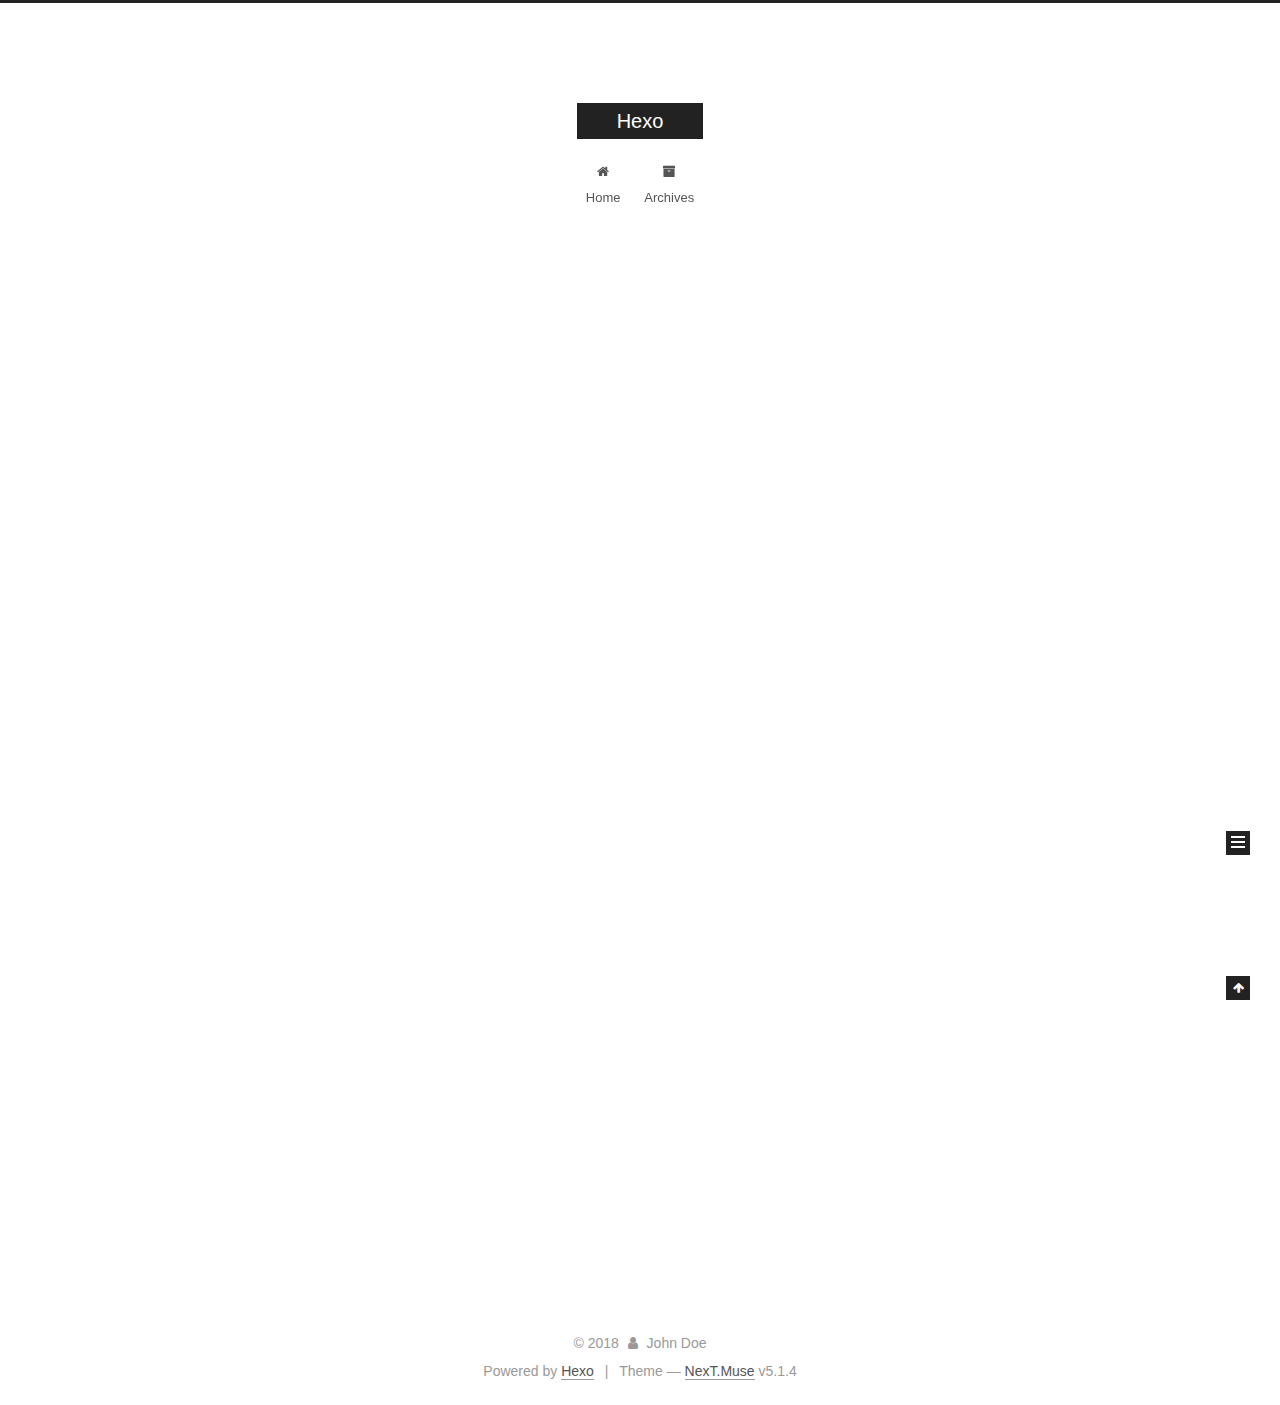
==== index.html @ 9a97477f "Site updated: 2018-11-14 17:33:31" ====
<!DOCTYPE html>



  


<html class="theme-next muse use-motion" lang="">
<head><meta name="generator" content="Hexo 3.8.0">
  <meta charset="UTF-8">
<meta http-equiv="X-UA-Compatible" content="IE=edge">
<meta name="viewport" content="width=device-width, initial-scale=1, maximum-scale=1">
<meta name="theme-color" content="#222">









<meta http-equiv="Cache-Control" content="no-transform">
<meta http-equiv="Cache-Control" content="no-siteapp">
















  
  
  <link href="/lib/fancybox/source/jquery.fancybox.css?v=2.1.5" rel="stylesheet" type="text/css">







<link href="/lib/font-awesome/css/font-awesome.min.css?v=4.6.2" rel="stylesheet" type="text/css">

<link href="/css/main.css?v=5.1.4" rel="stylesheet" type="text/css">


  <link rel="apple-touch-icon" sizes="180x180" href="/images/apple-touch-icon-next.png?v=5.1.4">


  <link rel="icon" type="image/png" sizes="32x32" href="/images/favicon-32x32-next.png?v=5.1.4">


  <link rel="icon" type="image/png" sizes="16x16" href="/images/favicon-16x16-next.png?v=5.1.4">


  <link rel="mask-icon" href="/images/logo.svg?v=5.1.4" color="#222">





  <meta name="keywords" content="Hexo, NexT">










<meta property="og:type" content="website">
<meta property="og:title" content="Hexo">
<meta property="og:url" content="http://yoursite.com/index.html">
<meta property="og:site_name" content="Hexo">
<meta property="og:locale" content="default">
<meta name="twitter:card" content="summary">
<meta name="twitter:title" content="Hexo">



<script type="text/javascript" id="hexo.configurations">
  var NexT = window.NexT || {};
  var CONFIG = {
    root: '/',
    scheme: 'Muse',
    version: '5.1.4',
    sidebar: {"position":"left","display":"post","offset":12,"b2t":false,"scrollpercent":false,"onmobile":false},
    fancybox: true,
    tabs: true,
    motion: {"enable":true,"async":false,"transition":{"post_block":"fadeIn","post_header":"slideDownIn","post_body":"slideDownIn","coll_header":"slideLeftIn","sidebar":"slideUpIn"}},
    duoshuo: {
      userId: '0',
      author: 'Author'
    },
    algolia: {
      applicationID: '',
      apiKey: '',
      indexName: '',
      hits: {"per_page":10},
      labels: {"input_placeholder":"Search for Posts","hits_empty":"We didn't find any results for the search: ${query}","hits_stats":"${hits} results found in ${time} ms"}
    }
  };
</script>



  <link rel="canonical" href="http://yoursite.com/">





  <title>Hexo</title>
  








</head>

<body itemscope="" itemtype="http://schema.org/WebPage" lang="default">

  
  
    
  

  <div class="container sidebar-position-left 
  page-home">
    <div class="headband"></div>

    <header id="header" class="header" itemscope="" itemtype="http://schema.org/WPHeader">
      <div class="header-inner"><div class="site-brand-wrapper">
  <div class="site-meta ">
    

    <div class="custom-logo-site-title">
      <a href="/" class="brand" rel="start">
        <span class="logo-line-before"><i></i></span>
        <span class="site-title">Hexo</span>
        <span class="logo-line-after"><i></i></span>
      </a>
    </div>
      
        <p class="site-subtitle"></p>
      
  </div>

  <div class="site-nav-toggle">
    <button>
      <span class="btn-bar"></span>
      <span class="btn-bar"></span>
      <span class="btn-bar"></span>
    </button>
  </div>
</div>

<nav class="site-nav">
  

  
    <ul id="menu" class="menu">
      
        
        <li class="menu-item menu-item-home">
          <a href="/" rel="section">
            
              <i class="menu-item-icon fa fa-fw fa-home"></i> <br>
            
            Home
          </a>
        </li>
      
        
        <li class="menu-item menu-item-archives">
          <a href="/archives/" rel="section">
            
              <i class="menu-item-icon fa fa-fw fa-archive"></i> <br>
            
            Archives
          </a>
        </li>
      

      
    </ul>
  

  
</nav>



 </div>
    </header>

    <main id="main" class="main">
      <div class="main-inner">
        <div class="content-wrap">
          <div id="content" class="content">
            
  <section id="posts" class="posts-expand">
    
      

  

  
  
  

  <article class="post post-type-normal" itemscope="" itemtype="http://schema.org/Article">
  
  
  
  <div class="post-block">
    <link itemprop="mainEntityOfPage" href="http://yoursite.com/2018/11/14/hello-world/">

    <span hidden itemprop="author" itemscope="" itemtype="http://schema.org/Person">
      <meta itemprop="name" content="John Doe">
      <meta itemprop="description" content="">
      <meta itemprop="image" content="/images/avatar.gif">
    </span>

    <span hidden itemprop="publisher" itemscope="" itemtype="http://schema.org/Organization">
      <meta itemprop="name" content="Hexo">
    </span>

    
      <header class="post-header">

        
        
          <h1 class="post-title" itemprop="name headline">
                
                <a class="post-title-link" href="/2018/11/14/hello-world/" itemprop="url">Hello World</a></h1>
        

        <div class="post-meta">
          <span class="post-time">
            
              <span class="post-meta-item-icon">
                <i class="fa fa-calendar-o"></i>
              </span>
              
                <span class="post-meta-item-text">Posted on</span>
              
              <time title="Post created" itemprop="dateCreated datePublished" datetime="2018-11-14T16:25:19+08:00">
                2018-11-14
              </time>
            

            

            
          </span>

          

          
            
          

          
          

          

          

          

        </div>
      </header>
    

    
    
    
    <div class="post-body" itemprop="articleBody">

      
      

      
        
          
            <p>Welcome to <a href="https://hexo.io/" target="_blank" rel="noopener">Hexo</a>! This is your very first post. Check <a href="https://hexo.io/docs/" target="_blank" rel="noopener">documentation</a> for more info. If you get any problems when using Hexo, you can find the answer in <a href="https://hexo.io/docs/troubleshooting.html" target="_blank" rel="noopener">troubleshooting</a> or you can ask me on <a href="https://github.com/hexojs/hexo/issues" target="_blank" rel="noopener">GitHub</a>.</p>
<h2 id="Quick-Start"><a href="#Quick-Start" class="headerlink" title="Quick Start"></a>Quick Start</h2><h3 id="Create-a-new-post"><a href="#Create-a-new-post" class="headerlink" title="Create a new post"></a>Create a new post</h3><figure class="highlight bash"><table><tr><td class="gutter"><pre><span class="line">1</span><br></pre></td><td class="code"><pre><span class="line">$ hexo new <span class="string">"My New Post"</span></span><br></pre></td></tr></table></figure>
<p>More info: <a href="https://hexo.io/docs/writing.html" target="_blank" rel="noopener">Writing</a></p>
<h3 id="Run-server"><a href="#Run-server" class="headerlink" title="Run server"></a>Run server</h3><figure class="highlight bash"><table><tr><td class="gutter"><pre><span class="line">1</span><br></pre></td><td class="code"><pre><span class="line">$ hexo server</span><br></pre></td></tr></table></figure>
<p>More info: <a href="https://hexo.io/docs/server.html" target="_blank" rel="noopener">Server</a></p>
<h3 id="Generate-static-files"><a href="#Generate-static-files" class="headerlink" title="Generate static files"></a>Generate static files</h3><figure class="highlight bash"><table><tr><td class="gutter"><pre><span class="line">1</span><br></pre></td><td class="code"><pre><span class="line">$ hexo generate</span><br></pre></td></tr></table></figure>
<p>More info: <a href="https://hexo.io/docs/generating.html" target="_blank" rel="noopener">Generating</a></p>
<h3 id="Deploy-to-remote-sites"><a href="#Deploy-to-remote-sites" class="headerlink" title="Deploy to remote sites"></a>Deploy to remote sites</h3><figure class="highlight bash"><table><tr><td class="gutter"><pre><span class="line">1</span><br></pre></td><td class="code"><pre><span class="line">$ hexo deploy</span><br></pre></td></tr></table></figure>
<p>More info: <a href="https://hexo.io/docs/deployment.html" target="_blank" rel="noopener">Deployment</a></p>

          
        
      
    </div>
    
    
    

    

    

    

    <footer class="post-footer">
      

      

      

      
      
        <div class="post-eof"></div>
      
    </footer>
  </div>
  
  
  
  </article>


    
  </section>

  


          </div>
          


          

        </div>
        
          
  
  <div class="sidebar-toggle">
    <div class="sidebar-toggle-line-wrap">
      <span class="sidebar-toggle-line sidebar-toggle-line-first"></span>
      <span class="sidebar-toggle-line sidebar-toggle-line-middle"></span>
      <span class="sidebar-toggle-line sidebar-toggle-line-last"></span>
    </div>
  </div>

  <aside id="sidebar" class="sidebar">
    
    <div class="sidebar-inner">

      

      

      <section class="site-overview-wrap sidebar-panel sidebar-panel-active">
        <div class="site-overview">
          <div class="site-author motion-element" itemprop="author" itemscope="" itemtype="http://schema.org/Person">
            
              <p class="site-author-name" itemprop="name">John Doe</p>
              <p class="site-description motion-element" itemprop="description"></p>
          </div>

          <nav class="site-state motion-element">

            
              <div class="site-state-item site-state-posts">
              
                <a href="/archives/">
              
                  <span class="site-state-item-count">1</span>
                  <span class="site-state-item-name">posts</span>
                </a>
              </div>
            

            

            

          </nav>

          

          

          
          

          
          

          

        </div>
      </section>

      

      

    </div>
  </aside>


        
      </div>
    </main>

    <footer id="footer" class="footer">
      <div class="footer-inner">
        <div class="copyright">&copy; <span itemprop="copyrightYear">2018</span>
  <span class="with-love">
    <i class="fa fa-user"></i>
  </span>
  <span class="author" itemprop="copyrightHolder">John Doe</span>

  
</div>


  <div class="powered-by">Powered by <a class="theme-link" target="_blank" href="https://hexo.io">Hexo</a></div>



  <span class="post-meta-divider">|</span>



  <div class="theme-info">Theme &mdash; <a class="theme-link" target="_blank" href="https://github.com/iissnan/hexo-theme-next">NexT.Muse</a> v5.1.4</div>




        







        
      </div>
    </footer>

    
      <div class="back-to-top">
        <i class="fa fa-arrow-up"></i>
        
      </div>
    

    

  </div>

  

<script type="text/javascript">
  if (Object.prototype.toString.call(window.Promise) !== '[object Function]') {
    window.Promise = null;
  }
</script>









  












  
  
    <script type="text/javascript" src="/lib/jquery/index.js?v=2.1.3"></script>
  

  
  
    <script type="text/javascript" src="/lib/fastclick/lib/fastclick.min.js?v=1.0.6"></script>
  

  
  
    <script type="text/javascript" src="/lib/jquery_lazyload/jquery.lazyload.js?v=1.9.7"></script>
  

  
  
    <script type="text/javascript" src="/lib/velocity/velocity.min.js?v=1.2.1"></script>
  

  
  
    <script type="text/javascript" src="/lib/velocity/velocity.ui.min.js?v=1.2.1"></script>
  

  
  
    <script type="text/javascript" src="/lib/fancybox/source/jquery.fancybox.pack.js?v=2.1.5"></script>
  


  


  <script type="text/javascript" src="/js/src/utils.js?v=5.1.4"></script>

  <script type="text/javascript" src="/js/src/motion.js?v=5.1.4"></script>



  
  

  

  


  <script type="text/javascript" src="/js/src/bootstrap.js?v=5.1.4"></script>



  


  




	





  





  












  





  

  

  

  
  

  

  

  

</body>
</html>
---- css/main.css ----
/* normalize.css v3.0.2 | MIT License | git.io/normalize */
html {
  font-family: sans-serif; /* 1 */
  -ms-text-size-adjust: 100%; /* 2 */
  -webkit-text-size-adjust: 100%; /* 2 */
}
body {
  margin: 0;
}
article,
aside,
details,
figcaption,
figure,
footer,
header,
hgroup,
main,
menu,
nav,
section,
summary {
  display: block;
}
audio,
canvas,
progress,
video {
  display: inline-block; /* 1 */
  vertical-align: baseline; /* 2 */
}
audio:not([controls]) {
  display: none;
  height: 0;
}
[hidden],
template {
  display: none;
}
a {
  background-color: transparent;
}
a:active,
a:hover {
  outline: 0;
}
abbr[title] {
  border-bottom: 1px dotted;
}
b,
strong {
  font-weight: bold;
}
dfn {
  font-style: italic;
}
h1 {
  font-size: 2em;
  margin: 0.67em 0;
}
mark {
  background: #ff0;
  color: #000;
}
small {
  font-size: 80%;
}
sub,
sup {
  font-size: 75%;
  line-height: 0;
  position: relative;
  vertical-align: baseline;
}
sup {
  top: -0.5em;
}
sub {
  bottom: -0.25em;
}
img {
  border: 0;
}
svg:not(:root) {
  overflow: hidden;
}
figure {
  margin: 1em 40px;
}
hr {
  -moz-box-sizing: content-box;
  box-sizing: content-box;
  height: 0;
}
pre {
  overflow: auto;
}
code,
kbd,
pre,
samp {
  font-family: monospace, monospace;
  font-size: 1em;
}
button,
input,
optgroup,
select,
textarea {
  color: inherit; /* 1 */
  font: inherit; /* 2 */
  margin: 0; /* 3 */
}
button {
  overflow: visible;
}
button,
select {
  text-transform: none;
}
button,
html input[type="button"],
input[type="reset"],
input[type="submit"] {
  -webkit-appearance: button; /* 2 */
  cursor: pointer; /* 3 */
}
button[disabled],
html input[disabled] {
  cursor: default;
}
button::-moz-focus-inner,
input::-moz-focus-inner {
  border: 0;
  padding: 0;
}
input {
  line-height: normal;
}
input[type="checkbox"],
input[type="radio"] {
  box-sizing: border-box; /* 1 */
  padding: 0; /* 2 */
}
input[type="number"]::-webkit-inner-spin-button,
input[type="number"]::-webkit-outer-spin-button {
  height: auto;
}
input[type="search"] {
  -webkit-appearance: textfield; /* 1 */
  -moz-box-sizing: content-box;
  -webkit-box-sizing: content-box; /* 2 */
  box-sizing: content-box;
}
input[type="search"]::-webkit-search-cancel-button,
input[type="search"]::-webkit-search-decoration {
  -webkit-appearance: none;
}
fieldset {
  border: 1px solid #c0c0c0;
  margin: 0 2px;
  padding: 0.35em 0.625em 0.75em;
}
legend {
  border: 0; /* 1 */
  padding: 0; /* 2 */
}
textarea {
  overflow: auto;
}
optgroup {
  font-weight: bold;
}
table {
  border-collapse: collapse;
  border-spacing: 0;
}
td,
th {
  padding: 0;
}
::selection {
  background: #262a30;
  color: #fff;
}
body {
  position: relative;
  font-family: 'Lato', "PingFang SC", "Microsoft YaHei", sans-serif;
  font-size: 14px;
  line-height: 2;
  color: #555;
  background: #fff;
}
@media (max-width: 767px) {
  body {
    padding-right: 0 !important;
  }
}
@media (min-width: 768px) and (max-width: 991px) {
  body {
    padding-right: 0 !important;
  }
}
@media (min-width: 1600px) {
  body {
    font-size: 16px;
  }
}
h1,
h2,
h3,
h4,
h5,
h6 {
  margin: 0;
  padding: 0;
  font-weight: bold;
  line-height: 1.5;
  font-family: 'Lato', "PingFang SC", "Microsoft YaHei", sans-serif;
}
h2,
h3,
h4,
h5,
h6 {
  margin: 20px 0 15px;
}
h1 {
  font-size: 22px;
}
@media (max-width: 767px) {
  h1 {
    font-size: 18px;
  }
}
h2 {
  font-size: 20px;
}
@media (max-width: 767px) {
  h2 {
    font-size: 16px;
  }
}
h3 {
  font-size: 18px;
}
@media (max-width: 767px) {
  h3 {
    font-size: 14px;
  }
}
h4 {
  font-size: 16px;
}
@media (max-width: 767px) {
  h4 {
    font-size: 12px;
  }
}
h5 {
  font-size: 14px;
}
@media (max-width: 767px) {
  h5 {
    font-size: 10px;
  }
}
h6 {
  font-size: 12px;
}
@media (max-width: 767px) {
  h6 {
    font-size: 8px;
  }
}
p {
  margin: 0 0 20px 0;
}
a {
  color: #555;
  text-decoration: none;
  outline: none;
  border-bottom: 1px solid #999;
  word-wrap: break-word;
}
a:hover {
  color: #222;
  border-bottom-color: #222;
}
blockquote {
  margin: 0;
  padding: 0;
}
img {
  display: block;
  margin: auto;
  max-width: 100%;
  height: auto;
}
hr {
  margin: 40px 0;
  height: 3px;
  border: none;
  background-color: #ddd;
  background-image: repeating-linear-gradient(-45deg, #fff, #fff 4px, transparent 4px, transparent 8px);
}
blockquote {
  padding: 0 15px;
  color: #666;
  border-left: 4px solid #ddd;
}
blockquote cite::before {
  content: "-";
  padding: 0 5px;
}
dt {
  font-weight: 700;
}
dd {
  margin: 0;
  padding: 0;
}
kbd {
  border: 1px solid #ccc;
  border-radius: 0.2em;
  box-shadow: 0.1em 0.1em 0.2em rgba(0,0,0,0.1);
  background-color: #f9f9f9;
  font-family: inherit;
  background-image: -webkit-linear-gradient(top, #eee, #fff, #eee);
  padding: 0.1em 0.3em;
  white-space: nowrap;
}
.text-left {
  text-align: left;
}
.text-center {
  text-align: center;
}
.text-right {
  text-align: right;
}
.text-justify {
  text-align: justify;
}
.text-nowrap {
  white-space: nowrap;
}
.text-lowercase {
  text-transform: lowercase;
}
.text-uppercase {
  text-transform: uppercase;
}
.text-capitalize {
  text-transform: capitalize;
}
.center-block {
  display: block;
  margin-left: auto;
  margin-right: auto;
}
.clearfix:before,
.clearfix:after {
  content: " ";
  display: table;
}
.clearfix:after {
  clear: both;
}
.pullquote {
  width: 45%;
}
.pullquote.left {
  float: left;
  margin-left: 5px;
  margin-right: 10px;
}
.pullquote.right {
  float: right;
  margin-left: 10px;
  margin-right: 5px;
}
.affix.affix.affix {
  position: fixed;
}
.translation {
  margin-top: -20px;
  font-size: 14px;
  color: #999;
}
.scrollbar-measure {
  width: 100px;
  height: 100px;
  overflow: scroll;
  position: absolute;
  top: -9999px;
}
.use-motion .motion-element {
  opacity: 0;
}
table {
  margin: 20px 0;
  width: 100%;
  border-collapse: collapse;
  border-spacing: 0;
  border: 1px solid #ddd;
  font-size: 14px;
  table-layout: fixed;
  word-wrap: break-all;
}
table>tbody>tr:nth-of-type(odd) {
  background-color: #f9f9f9;
}
table>tbody>tr:hover {
  background-color: #f5f5f5;
}
caption,
th,
td {
  padding: 8px;
  text-align: left;
  vertical-align: middle;
  font-weight: normal;
}
th,
td {
  border-bottom: 3px solid #ddd;
  border-right: 1px solid #eee;
}
th {
  padding-bottom: 10px;
  font-weight: 700;
}
td {
  border-bottom-width: 1px;
}
html,
body {
  height: 100%;
}
.container {
  position: relative;
  min-height: 100%;
}
.header-inner {
  margin: 0 auto;
  padding: 100px 0 70px;
  width: 700px;
}
@media (min-width: 1600px) {
  .container .header-inner {
    width: 900px;
  }
}
.main {
  padding-bottom: 150px;
}
.main-inner {
  margin: 0 auto;
  width: 700px;
}
@media (min-width: 1600px) {
  .container .main-inner {
    width: 900px;
  }
}
.footer {
  position: absolute;
  left: 0;
  bottom: 0;
  width: 100%;
  min-height: 50px;
}
.footer-inner {
  box-sizing: border-box;
  margin: 20px auto;
  width: 700px;
}
@media (min-width: 1600px) {
  .container .footer-inner {
    width: 900px;
  }
}
pre,
.highlight {
  overflow: auto;
  margin: 20px 0;
  padding: 0;
  font-size: 13px;
  color: #4d4d4c;
  background: #f7f7f7;
  line-height: 1.6;
}
pre,
code {
  font-family: consolas, Menlo, "PingFang SC", "Microsoft YaHei", monospace;
}
code {
  padding: 2px 4px;
  word-wrap: break-word;
  color: #555;
  background: #eee;
  border-radius: 3px;
  font-size: 13px;
}
pre {
  padding: 10px;
}
pre code {
  padding: 0;
  color: #4d4d4c;
  background: none;
  text-shadow: none;
}
.highlight {
  border-radius: 1px;
}
.highlight pre {
  border: none;
  margin: 0;
  padding: 10px 0;
}
.highlight table {
  margin: 0;
  width: auto;
  border: none;
}
.highlight td {
  border: none;
  padding: 0;
}
.highlight figcaption {
  font-size: 1em;
  color: #4d4d4c;
  line-height: 1em;
  margin-bottom: 1em;
}
.highlight figcaption:before,
.highlight figcaption:after {
  content: " ";
  display: table;
}
.highlight figcaption:after {
  clear: both;
}
.highlight figcaption a {
  float: right;
  color: #4d4d4c;
}
.highlight figcaption a:hover {
  border-bottom-color: #4d4d4c;
}
.highlight .gutter pre {
  padding-left: 10px;
  padding-right: 10px;
  color: #869194;
  text-align: right;
  background-color: #eff2f3;
}
.highlight .code pre {
  width: 100%;
  padding-left: 10px;
  padding-right: 10px;
  background-color: #f7f7f7;
}
.highlight .line {
  height: 20px;
}
.gutter {
  -webkit-user-select: none;
  -moz-user-select: none;
  -ms-user-select: none;
  user-select: none;
}
.gist table {
  width: auto;
}
.gist table td {
  border: none;
}
pre .deletion {
  background: #fdd;
}
pre .addition {
  background: #dfd;
}
pre .meta {
  color: #8959a8;
}
pre .comment {
  color: #8e908c;
}
pre .variable,
pre .attribute,
pre .tag,
pre .regexp,
pre .ruby .constant,
pre .xml .tag .title,
pre .xml .pi,
pre .xml .doctype,
pre .html .doctype,
pre .css .id,
pre .css .class,
pre .css .pseudo {
  color: #c82829;
}
pre .number,
pre .preprocessor,
pre .built_in,
pre .literal,
pre .params,
pre .constant,
pre .command {
  color: #f5871f;
}
pre .ruby .class .title,
pre .css .rules .attribute,
pre .string,
pre .value,
pre .inheritance,
pre .header,
pre .ruby .symbol,
pre .xml .cdata,
pre .special,
pre .number,
pre .formula {
  color: #718c00;
}
pre .title,
pre .css .hexcolor {
  color: #3e999f;
}
pre .function,
pre .python .decorator,
pre .python .title,
pre .ruby .function .title,
pre .ruby .title .keyword,
pre .perl .sub,
pre .javascript .title,
pre .coffeescript .title {
  color: #4271ae;
}
pre .keyword,
pre .javascript .function {
  color: #8959a8;
}
.full-image.full-image.full-image.full-image {
  border: none;
  max-width: 100%;
  width: auto;
  margin: 20px auto 25px;
}
@media (min-width: 992px) {
  .full-image.full-image.full-image.full-image {
    max-width: none;
    width: 110%;
    margin: 25px -5%;
  }
}
.blockquote-center,
.page-home .post-type-quote blockquote,
.page-post-detail .post-type-quote blockquote {
  position: relative;
  margin: 40px 0;
  padding: 0;
  border-left: none;
  text-align: center;
}
.blockquote-center::before,
.page-home .post-type-quote blockquote::before,
.page-post-detail .post-type-quote blockquote::before,
.blockquote-center::after,
.page-home .post-type-quote blockquote::after,
.page-post-detail .post-type-quote blockquote::after {
  position: absolute;
  content: ' ';
  display: block;
  width: 100%;
  height: 24px;
  opacity: 0.2;
  background-repeat: no-repeat;
  background-position: 0 -6px;
  background-size: 22px 22px;
}
.blockquote-center::before,
.page-home .post-type-quote blockquote::before,
.page-post-detail .post-type-quote blockquote::before {
  top: -20px;
  background-image: url("../images/quote-l.svg");
  border-top: 1px solid #ccc;
}
.blockquote-center::after,
.page-home .post-type-quote blockquote::after,
.page-post-detail .post-type-quote blockquote::after {
  bottom: -20px;
  background-image: url("../images/quote-r.svg");
  border-bottom: 1px solid #ccc;
  background-position: 100% 8px;
}
.blockquote-center p,
.page-home .post-type-quote blockquote p,
.page-post-detail .post-type-quote blockquote p,
.blockquote-center div,
.page-home .post-type-quote blockquote div,
.page-post-detail .post-type-quote blockquote div {
  text-align: center;
}
.post .post-body .group-picture img {
  box-sizing: border-box;
  padding: 0 3px;
  border: none;
}
.post .group-picture-row {
  overflow: hidden;
  margin-top: 6px;
}
.post .group-picture-row:first-child {
  margin-top: 0;
}
.post .group-picture-column {
  float: left;
}
.page-post-detail .post-body .group-picture-column {
  float: none;
  margin-top: 10px;
  width: auto !important;
}
.page-post-detail .post-body .group-picture-column img {
  margin: 0 auto;
}
.page-archive .group-picture-container {
  overflow: hidden;
}
.page-archive .group-picture-row {
  float: left;
}
.page-archive .group-picture-row:first-child {
  margin-top: 6px;
}
.page-archive .group-picture-column {
  max-width: 150px;
  max-height: 150px;
}
.post-body .note {
  position: relative;
  padding: 15px;
  margin-bottom: 20px;
  border: 1px solid #eee;
  border-left-width: 5px;
  border-radius: 3px;
}
.post-body .note h2,
.post-body .note h3,
.post-body .note h4,
.post-body .note h5,
.post-body .note h6 {
  margin-top: 0;
  margin-bottom: 0;
  border-bottom: initial;
  padding-top: 0 !important;
}
.post-body .note p:first-child,
.post-body .note ul:first-child,
.post-body .note ol:first-child,
.post-body .note table:first-child,
.post-body .note pre:first-child,
.post-body .note blockquote:first-child {
  margin-top: 0;
}
.post-body .note p:last-child,
.post-body .note ul:last-child,
.post-body .note ol:last-child,
.post-body .note table:last-child,
.post-body .note pre:last-child,
.post-body .note blockquote:last-child {
  margin-bottom: 0;
}
.post-body .note.default {
  border-left-color: #777;
}
.post-body .note.default h2,
.post-body .note.default h3,
.post-body .note.default h4,
.post-body .note.default h5,
.post-body .note.default h6 {
  color: #777;
}
.post-body .note.primary {
  border-left-color: #6f42c1;
}
.post-body .note.primary h2,
.post-body .note.primary h3,
.post-body .note.primary h4,
.post-body .note.primary h5,
.post-body .note.primary h6 {
  color: #6f42c1;
}
.post-body .note.info {
  border-left-color: #428bca;
}
.post-body .note.info h2,
.post-body .note.info h3,
.post-body .note.info h4,
.post-body .note.info h5,
.post-body .note.info h6 {
  color: #428bca;
}
.post-body .note.success {
  border-left-color: #5cb85c;
}
.post-body .note.success h2,
.post-body .note.success h3,
.post-body .note.success h4,
.post-body .note.success h5,
.post-body .note.success h6 {
  color: #5cb85c;
}
.post-body .note.warning {
  border-left-color: #f0ad4e;
}
.post-body .note.warning h2,
.post-body .note.warning h3,
.post-body .note.warning h4,
.post-body .note.warning h5,
.post-body .note.warning h6 {
  color: #f0ad4e;
}
.post-body .note.danger {
  border-left-color: #d9534f;
}
.post-body .note.danger h2,
.post-body .note.danger h3,
.post-body .note.danger h4,
.post-body .note.danger h5,
.post-body .note.danger h6 {
  color: #d9534f;
}
.post-body .label {
  display: inline;
  padding: 0 2px;
  white-space: nowrap;
}
.post-body .label.default {
  background-color: #f0f0f0;
}
.post-body .label.primary {
  background-color: #efe6f7;
}
.post-body .label.info {
  background-color: #e5f2f8;
}
.post-body .label.success {
  background-color: #e7f4e9;
}
.post-body .label.warning {
  background-color: #fcf6e1;
}
.post-body .label.danger {
  background-color: #fae8eb;
}
.post-body .tabs {
  position: relative;
  display: block;
  margin-bottom: 20px;
  padding-top: 10px;
}
.post-body .tabs ul.nav-tabs {
  margin: 0;
  padding: 0;
  display: flex;
  margin-bottom: -1px;
}
@media (max-width: 413px) {
  .post-body .tabs ul.nav-tabs {
    display: block;
    margin-bottom: 5px;
  }
}
.post-body .tabs ul.nav-tabs li.tab {
  list-style-type: none !important;
  margin: 0 0.25em 0 0;
  border-top: 3px solid transparent;
  border-left: 1px solid transparent;
  border-right: 1px solid transparent;
}
@media (max-width: 413px) {
  .post-body .tabs ul.nav-tabs li.tab {
    margin: initial;
    border-top: 1px solid transparent;
    border-left: 3px solid transparent;
    border-right: 1px solid transparent;
    border-bottom: 1px solid transparent;
  }
}
.post-body .tabs ul.nav-tabs li.tab a {
  outline: 0;
  border-bottom: initial;
  display: block;
  line-height: 1.8em;
  padding: 0.25em 0.75em;
  transition-duration: 0.2s;
  transition-timing-function: ease-out;
  transition-delay: 0s;
}
.post-body .tabs ul.nav-tabs li.tab a i {
  width: 1.285714285714286em;
}
.post-body .tabs ul.nav-tabs li.tab.active {
  border-top: 3px solid #fc6423;
  border-left: 1px solid #ddd;
  border-right: 1px solid #ddd;
  background-color: #fff;
}
@media (max-width: 413px) {
  .post-body .tabs ul.nav-tabs li.tab.active {
    border-top: 1px solid #ddd;
    border-left: 3px solid #fc6423;
    border-right: 1px solid #ddd;
    border-bottom: 1px solid #ddd;
  }
}
.post-body .tabs ul.nav-tabs li.tab.active a {
  cursor: default;
  color: #555;
}
.post-body .tabs .tab-content {
  background-color: #fff;
}
.post-body .tabs .tab-content .tab-pane {
  border: 1px solid #ddd;
  padding: 20px 20px 0 20px;
}
.post-body .tabs .tab-content .tab-pane:not(.active) {
  display: none !important;
}
.post-body .tabs .tab-content .tab-pane.active {
  display: block !important;
}
.btn {
  display: inline-block;
  padding: 0 20px;
  font-size: 14px;
  color: #fff;
  background: #222;
  border: 2px solid #222;
  text-decoration: none;
  border-radius: 0;
  transition-property: background-color;
  transition-duration: 0.2s;
  transition-timing-function: ease-in-out;
  transition-delay: 0s;
  line-height: 2;
}
.btn:hover {
  border-color: #222;
  color: #222;
  background: #fff;
}
.btn +.btn {
  margin: 0 0 8px 8px;
}
.btn .fa-fw {
  width: 1.285714285714286em;
  text-align: left;
}
.btn-bar {
  display: block;
  width: 22px;
  height: 2px;
  background: #555;
  border-radius: 1px;
}
.btn-bar+.btn-bar {
  margin-top: 4px;
}
.pagination {
  margin: 120px 0 40px;
  text-align: center;
  border-top: 1px solid #eee;
}
.page-number-basic,
.pagination .prev,
.pagination .next,
.pagination .page-number,
.pagination .space {
  display: inline-block;
  position: relative;
  top: -1px;
  margin: 0 10px;
  padding: 0 11px;
}
@media (max-width: 767px) {
  .page-number-basic,
  .pagination .prev,
  .pagination .next,
  .pagination .page-number,
  .pagination .space {
    margin: 0 5px;
  }
}
.pagination .prev,
.pagination .next,
.pagination .page-number {
  border-bottom: 0;
  border-top: 1px solid #eee;
  transition-property: border-color;
  transition-duration: 0.2s;
  transition-timing-function: ease-in-out;
  transition-delay: 0s;
}
.pagination .prev:hover,
.pagination .next:hover,
.pagination .page-number:hover {
  border-top-color: #222;
}
.pagination .space {
  padding: 0;
  margin: 0;
}
.pagination .prev {
  margin-left: 0;
}
.pagination .next {
  margin-right: 0;
}
.pagination .page-number.current {
  color: #fff;
  background: #ccc;
  border-top-color: #ccc;
}
@media (max-width: 767px) {
  .pagination {
    border-top: none;
  }
  .pagination .prev,
  .pagination .next,
  .pagination .page-number {
    margin-bottom: 10px;
    border-top: 0;
    border-bottom: 1px solid #eee;
    padding: 0 10px;
  }
  .pagination .prev:hover,
  .pagination .next:hover,
  .pagination .page-number:hover {
    border-bottom-color: #222;
  }
}
.comments {
  margin: 60px 20px 0;
}
.tag-cloud {
  text-align: center;
}
.tag-cloud a {
  display: inline-block;
  margin: 10px;
}
.back-to-top {
  box-sizing: border-box;
  position: fixed;
  bottom: -100px;
  right: 30px;
  z-index: 1050;
  padding: 0 6px;
  width: 24px;
  background: #222;
  font-size: 12px;
  opacity: 1;
  color: #fff;
  cursor: pointer;
  text-align: center;
  -webkit-transform: translateZ(0);
  transition-property: bottom;
  transition-duration: 0.2s;
  transition-timing-function: ease-in-out;
  transition-delay: 0s;
}
@media (min-width: 768px) and (max-width: 991px) {
  .back-to-top {
    display: none !important;
  }
}
@media (max-width: 767px) {
  .back-to-top {
    display: none !important;
  }
}
.back-to-top.back-to-top-on {
  bottom: 19px;
}
.header {
  background: transparent;
}
.header-inner {
  position: relative;
}
.headband {
  height: 3px;
  background: #222;
}
.site-meta {
  margin: 0;
  text-align: center;
}
@media (max-width: 767px) {
  .site-meta {
    text-align: center;
  }
}
.brand {
  position: relative;
  display: inline-block;
  padding: 0 40px;
  color: #fff;
  background: #222;
  border-bottom: none;
}
.brand:hover {
  color: #fff;
}
.logo {
  display: inline-block;
  margin-right: 5px;
  line-height: 36px;
  vertical-align: top;
}
.site-title {
  display: inline-block;
  vertical-align: top;
  line-height: 36px;
  font-size: 20px;
  font-weight: normal;
  font-family: 'Lato', "PingFang SC", "Microsoft YaHei", sans-serif;
}
.site-subtitle {
  margin-top: 10px;
  font-size: 13px;
  color: #999;
}
.use-motion .brand {
  opacity: 0;
}
.use-motion .logo,
.use-motion .site-title,
.use-motion .site-subtitle {
  opacity: 0;
  position: relative;
  top: -10px;
}
.site-nav-toggle {
  display: none;
  position: absolute;
  top: 10px;
  left: 10px;
}
@media (max-width: 767px) {
  .site-nav-toggle {
    display: block;
  }
}
.site-nav-toggle button {
  margin-top: 2px;
  padding: 9px 10px;
  background: transparent;
  border: none;
}
@media (max-width: 767px) {
  .site-nav {
    display: none;
    margin: 0 -10px;
    padding: 0 10px;
    clear: both;
    border-top: 1px solid #ddd;
  }
}
@media (min-width: 768px) and (max-width: 991px) {
  .site-nav {
    display: block !important;
  }
}
@media (min-width: 992px) {
  .site-nav {
    display: block !important;
  }
}
.menu {
  margin-top: 20px;
  padding-left: 0;
  text-align: center;
}
.menu .menu-item {
  display: inline-block;
  margin: 0 10px;
  list-style: none;
}
@media screen and (max-width: 767px) {
  .menu .menu-item {
    margin-top: 10px;
  }
}
.menu .menu-item a {
  display: block;
  font-size: 13px;
  line-height: inherit;
  border-bottom: 1px solid transparent;
  transition-property: border-color;
  transition-duration: 0.2s;
  transition-timing-function: ease-in-out;
  transition-delay: 0s;
}
.menu .menu-item a:hover {
  border-bottom-color: #222;
}
.menu .menu-item .fa {
  margin-right: 5px;
}
.use-motion .menu-item {
  opacity: 0;
}
.post-body {
  font-family: 'Lato', "PingFang SC", "Microsoft YaHei", sans-serif;
}
@media (max-width: 767px) {
  .post-body {
    word-break: break-word;
  }
}
.post-body .fancybox img {
  display: block !important;
  margin: 0 auto;
  cursor: pointer;
  cursor: zoom-in;
  cursor: -webkit-zoom-in;
}
.post-body .image-caption,
.post-body .figure .caption {
  margin: -20px auto 15px;
  text-align: center;
  font-size: 14px;
  color: #999;
  font-weight: bold;
  line-height: 1;
}
.post-sticky-flag {
  display: inline-block;
  font-size: 16px;
  -ms-transform: rotate(30deg);
  -webkit-transform: rotate(30deg);
  -moz-transform: rotate(30deg);
  -ms-transform: rotate(30deg);
  -o-transform: rotate(30deg);
  transform: rotate(30deg);
}
.use-motion .post-block,
.use-motion .pagination,
.use-motion .comments {
  opacity: 0;
}
.use-motion .post-header {
  opacity: 0;
}
.use-motion .post-body {
  opacity: 0;
}
.use-motion .collection-title {
  opacity: 0;
}
.posts-expand {
  padding-top: 40px;
}
@media (max-width: 767px) {
  .posts-expand {
    margin: 0 20px;
  }
  .post-body pre .gutter pre {
    padding-right: 10px;
  }
  .post-body .highlight {
    margin-left: 0px;
    margin-right: 0px;
    padding: 0;
  }
  .post-body .highlight .gutter pre {
    padding-right: 10px;
  }
}
@media (min-width: 992px) {
  .posts-expand .post-body {
    text-align: justify;
  }
}
.posts-expand .post-body h2,
.posts-expand .post-body h3,
.posts-expand .post-body h4,
.posts-expand .post-body h5,
.posts-expand .post-body h6 {
  padding-top: 10px;
}
.posts-expand .post-body h2 .header-anchor,
.posts-expand .post-body h3 .header-anchor,
.posts-expand .post-body h4 .header-anchor,
.posts-expand .post-body h5 .header-anchor,
.posts-expand .post-body h6 .header-anchor {
  float: right;
  margin-left: 10px;
  color: #ccc;
  border-bottom-style: none;
  visibility: hidden;
}
.posts-expand .post-body h2 .header-anchor:hover,
.posts-expand .post-body h3 .header-anchor:hover,
.posts-expand .post-body h4 .header-anchor:hover,
.posts-expand .post-body h5 .header-anchor:hover,
.posts-expand .post-body h6 .header-anchor:hover {
  color: inherit;
}
.posts-expand .post-body h2:hover .header-anchor,
.posts-expand .post-body h3:hover .header-anchor,
.posts-expand .post-body h4:hover .header-anchor,
.posts-expand .post-body h5:hover .header-anchor,
.posts-expand .post-body h6:hover .header-anchor {
  visibility: visible;
}
.posts-expand .post-body ul li {
  list-style: circle;
}
.posts-expand .post-body img {
  box-sizing: border-box;
  margin: auto;
  padding: 3px;
  border: 1px solid #ddd;
}
.posts-expand .post-body .fancybox img {
  margin: 0 auto 25px;
}
@media (max-width: 767px) {
  .posts-collapse {
    margin: 0 20px;
  }
  .posts-collapse .post-title,
  .posts-collapse .post-meta {
    display: block;
    width: auto;
    text-align: left;
  }
}
.posts-collapse {
  position: relative;
  z-index: 1010;
  margin-left: 55px;
}
.posts-collapse::after {
  content: " ";
  position: absolute;
  top: 20px;
  left: 0;
  margin-left: -2px;
  width: 4px;
  height: 100%;
  background: #f5f5f5;
  z-index: -1;
}
@media (max-width: 767px) {
  .posts-collapse {
    margin: 0 20px;
  }
}
.posts-collapse .collection-title {
  position: relative;
  margin: 60px 0;
}
.posts-collapse .collection-title h1,
.posts-collapse .collection-title h2 {
  margin-left: 20px;
}
.posts-collapse .collection-title small {
  color: #bbb;
  margin-left: 5px;
}
.posts-collapse .collection-title::before {
  content: " ";
  position: absolute;
  left: 0;
  top: 50%;
  margin-left: -4px;
  margin-top: -4px;
  width: 8px;
  height: 8px;
  background: #bbb;
  border-radius: 50%;
}
.posts-collapse .post {
  margin: 30px 0;
}
.posts-collapse .post-header {
  position: relative;
  transition-duration: 0.2s;
  transition-timing-function: ease-in-out;
  transition-delay: 0s;
  transition-property: border;
  border-bottom: 1px dashed #ccc;
}
.posts-collapse .post-header::before {
  content: " ";
  position: absolute;
  left: 0;
  top: 12px;
  width: 6px;
  height: 6px;
  margin-left: -4px;
  background: #bbb;
  border-radius: 50%;
  border: 1px solid #fff;
  transition-duration: 0.2s;
  transition-timing-function: ease-in-out;
  transition-delay: 0s;
  transition-property: background;
}
.posts-collapse .post-header:hover {
  border-bottom-color: #666;
}
.posts-collapse .post-header:hover::before {
  background: #222;
}
.posts-collapse .post-meta {
  position: absolute;
  font-size: 12px;
  left: 20px;
  top: 5px;
}
.posts-collapse .post-comments-count {
  display: none;
}
.posts-collapse .post-title {
  margin-left: 60px;
  font-size: 16px;
  font-weight: normal;
  line-height: inherit;
}
.posts-collapse .post-title::after {
  margin-left: 3px;
  opacity: 0.6;
}
.posts-collapse .post-title a {
  color: #666;
  border-bottom: none;
}
.page-home .post-type-quote .post-header,
.page-post-detail .post-type-quote .post-header,
.page-home .post-type-quote .post-tags,
.page-post-detail .post-type-quote .post-tags {
  display: none;
}
.posts-expand .post-title {
  text-align: center;
  word-break: break-word;
  font-weight: 400;
}
.posts-expand .post-title-link {
  display: inline-block;
  position: relative;
  color: #555;
  border-bottom: none;
  line-height: 1.2;
  vertical-align: top;
}
.posts-expand .post-title-link::before {
  content: "";
  position: absolute;
  width: 100%;
  height: 2px;
  bottom: 0;
  left: 0;
  background-color: #000;
  visibility: hidden;
  -webkit-transform: scaleX(0);
  -moz-transform: scaleX(0);
  -ms-transform: scaleX(0);
  -o-transform: scaleX(0);
  transform: scaleX(0);
  transition-duration: 0.2s;
  transition-timing-function: ease-in-out;
  transition-delay: 0s;
}
.posts-expand .post-title-link:hover::before {
  visibility: visible;
  -webkit-transform: scaleX(1);
  -moz-transform: scaleX(1);
  -ms-transform: scaleX(1);
  -o-transform: scaleX(1);
  transform: scaleX(1);
}
.posts-expand .post-title-link .fa {
  font-size: 16px;
}
.posts-expand .post-meta {
  margin: 3px 0 60px 0;
  color: #999;
  font-family: 'Lato', "PingFang SC", "Microsoft YaHei", sans-serif;
  font-size: 12px;
  text-align: center;
}
.posts-expand .post-meta .post-category-list {
  display: inline-block;
  margin: 0;
  padding: 3px;
}
.posts-expand .post-meta .post-category-list-link {
  color: #999;
}
.posts-expand .post-meta .post-description {
  font-size: 14px;
  margin-top: 2px;
}
.post-meta-divider {
  margin: 0 0.5em;
}
.post-meta-item-icon {
  margin-right: 3px;
}
@media (min-width: 768px) and (max-width: 991px) {
  .post-meta-item-icon {
    display: inline-block;
  }
}
@media (max-width: 767px) {
  .post-meta-item-icon {
    display: inline-block;
  }
}
@media (min-width: 768px) and (max-width: 991px) {
  .post-meta-item-text {
    display: none;
  }
}
@media (max-width: 767px) {
  .post-meta-item-text {
    display: none;
  }
}
@media (max-width: 767px) {
  .posts-expand .post-comments-count {
    display: none;
  }
}
.post-button {
  margin-top: 40px;
}
.posts-expand .post-tags {
  margin-top: 40px;
  text-align: center;
}
.posts-expand .post-tags a {
  display: inline-block;
  margin-right: 10px;
  font-size: 13px;
}
.post-nav {
  display: table;
  margin-top: 15px;
  width: 100%;
  border-top: 1px solid #eee;
}
.post-nav-divider {
  display: table-cell;
  width: 10%;
}
.post-nav-item {
  display: table-cell;
  padding: 10px 0 0 0;
  width: 45%;
  vertical-align: top;
}
.post-nav-item a {
  position: relative;
  display: block;
  line-height: 25px;
  font-size: 14px;
  color: #555;
  border-bottom: none;
}
.post-nav-item a:hover {
  color: #222;
  border-bottom: none;
}
.post-nav-item a:active {
  top: 2px;
}
.post-nav-item .fa {
  position: absolute;
  top: 8px;
  left: 0;
  font-size: 12px;
}
.post-nav-next a {
  padding-left: 15px;
}
.post-nav-prev {
  text-align: right;
}
.post-nav-prev a {
  padding-right: 15px;
}
.post-nav-prev .fa {
  right: 0;
  left: auto;
}
.posts-expand .post-eof {
  display: block;
  margin: 80px auto 60px;
  width: 8%;
  height: 1px;
  background: #ccc;
  text-align: center;
}
.post:last-child .post-eof.post-eof.post-eof {
  display: none;
}
.post-gallery {
  display: table;
  table-layout: fixed;
  width: 100%;
  border-collapse: separate;
}
.post-gallery-row {
  display: table-row;
}
.post-gallery .post-gallery-img {
  display: table-cell;
  text-align: center;
  vertical-align: middle;
  border: none;
}
.post-gallery .post-gallery-img img {
  max-width: 100%;
  max-height: 100%;
  border: none;
}
.fancybox-close,
.fancybox-close:hover {
  border: none;
}
.rtl.post-body p,
.rtl.post-body a,
.rtl.post-body h1,
.rtl.post-body h2,
.rtl.post-body h3,
.rtl.post-body h4,
.rtl.post-body h5,
.rtl.post-body h6,
.rtl.post-body li,
.rtl.post-body ul,
.rtl.post-body ol {
  direction: rtl;
  font-family: UKIJ Ekran;
}
.rtl.post-title {
  font-family: UKIJ Ekran;
}
.sidebar {
  position: fixed;
  right: 0;
  top: 0;
  bottom: 0;
  width: 0;
  z-index: 1040;
  box-shadow: inset 0 2px 6px #000;
  background: #222;
  -webkit-transform: translateZ(0);
}
.sidebar a {
  color: #999;
  border-bottom-color: #555;
}
.sidebar a:hover {
  color: #eee;
}
@media (min-width: 768px) and (max-width: 991px) {
  .sidebar {
    display: none !important;
  }
}
@media (max-width: 767px) {
  .sidebar {
    display: none !important;
  }
}
.sidebar-inner {
  position: relative;
  padding: 20px 10px;
  color: #999;
  text-align: center;
}
.site-overview-wrap {
  overflow: hidden;
}
.site-overview {
  overflow-y: auto;
  overflow-x: hidden;
}
.sidebar-toggle {
  position: fixed;
  right: 30px;
  bottom: 45px;
  width: 14px;
  height: 14px;
  padding: 5px;
  background: #222;
  line-height: 0;
  z-index: 1050;
  cursor: pointer;
  -webkit-transform: translateZ(0);
}
@media (min-width: 768px) and (max-width: 991px) {
  .sidebar-toggle {
    display: none !important;
  }
}
@media (max-width: 767px) {
  .sidebar-toggle {
    display: none !important;
  }
}
.sidebar-toggle-line {
  position: relative;
  display: inline-block;
  vertical-align: top;
  height: 2px;
  width: 100%;
  background: #fff;
  margin-top: 3px;
}
.sidebar-toggle-line:first-child {
  margin-top: 0;
}
.site-author-image {
  display: block;
  margin: 0 auto;
  padding: 2px;
  max-width: 96px;
  height: auto;
  border: 2px solid #333;
}
.site-author-name {
  margin: 5px 0 0;
  text-align: center;
  color: #f5f5f5;
  font-weight: normal;
}
.site-description {
  margin-top: 5px;
  text-align: center;
  font-size: 14px;
  color: #999;
}
.site-state {
  overflow: hidden;
  line-height: 1.4;
  white-space: nowrap;
  text-align: center;
}
.site-state-item {
  display: inline-block;
  padding: 0 15px;
  border-left: 1px solid #333;
}
.site-state-item:first-child {
  border-left: none;
}
.site-state-item a {
  border-bottom: none;
}
.site-state-item-count {
  display: block;
  text-align: center;
  color: inherit;
  font-weight: 600;
  font-size: 18px;
}
.site-state-item-name {
  font-size: 13px;
  color: inherit;
}
.feed-link {
  margin-top: 20px;
}
.feed-link a {
  display: inline-block;
  padding: 0 15px;
  color: #fc6423;
  border: 1px solid #fc6423;
  border-radius: 4px;
}
.feed-link a i {
  color: #fc6423;
  font-size: 14px;
}
.feed-link a:hover {
  color: #fff;
  background: #fc6423;
}
.feed-link a:hover i {
  color: #fff;
}
.links-of-author {
  margin-top: 20px;
}
.links-of-author a {
  display: inline-block;
  vertical-align: middle;
  margin-right: 10px;
  margin-bottom: 10px;
  border-bottom-color: #555;
  font-size: 13px;
}
.links-of-author a:before {
  display: inline-block;
  vertical-align: middle;
  margin-right: 3px;
  content: " ";
  width: 4px;
  height: 4px;
  border-radius: 50%;
  background: #8286ff;
}
.links-of-blogroll {
  font-size: 13px;
}
.links-of-blogroll-title {
  margin-top: 20px;
  font-size: 14px;
  font-weight: 600;
}
.links-of-blogroll-list {
  margin: 0;
  padding: 0;
  list-style: none;
}
.links-of-blogroll-item {
  padding: 2px 10px;
}
.links-of-blogroll-item a {
  max-width: 280px;
  box-sizing: border-box;
  display: inline-block;
  overflow: hidden;
  white-space: nowrap;
  text-overflow: ellipsis;
}
.sidebar-nav {
  margin: 0 0 20px;
  padding-left: 0;
}
.sidebar-nav li {
  display: inline-block;
  cursor: pointer;
  border-bottom: 1px solid transparent;
  font-size: 14px;
  color: #555;
}
.sidebar-nav li:hover {
  color: #f5f5f5;
}
.page-post-detail .sidebar-nav-toc {
  padding: 0 5px;
}
.page-post-detail .sidebar-nav-overview {
  margin-left: 10px;
}
.sidebar-nav .sidebar-nav-active {
  color: #87daff;
  border-bottom-color: #87daff;
}
.sidebar-nav .sidebar-nav-active:hover {
  color: #87daff;
}
.sidebar-panel {
  display: none;
}
.sidebar-panel-active {
  display: block;
}
.post-toc-empty {
  font-size: 14px;
  color: #666;
}
.post-toc-wrap {
  overflow: hidden;
}
.post-toc {
  overflow: auto;
}
.post-toc ol {
  margin: 0;
  padding: 0 2px 5px 10px;
  text-align: left;
  list-style: none;
  font-size: 14px;
}
.post-toc ol > ol {
  padding-left: 0;
}
.post-toc ol a {
  transition-duration: 0.2s;
  transition-timing-function: ease-in-out;
  transition-delay: 0s;
  transition-property: all;
  color: #999;
  border-bottom-color: #555;
}
.post-toc ol a:hover {
  color: #ccc;
  border-bottom-color: #ccc;
}
.post-toc .nav-item {
  overflow: hidden;
  text-overflow: ellipsis;
  text-align: justify;
  white-space: nowrap;
  line-height: 1.8;
}
.post-toc .nav .nav-child {
  display: none;
}
.post-toc .nav .active > .nav-child {
  display: block;
}
.post-toc .nav .active-current > .nav-child {
  display: block;
}
.post-toc .nav .active-current > .nav-child > .nav-item {
  display: block;
}
.post-toc .nav .active > a {
  color: #87daff;
  border-bottom-color: #87daff;
}
.post-toc .nav .active-current > a {
  color: #87daff;
}
.post-toc .nav .active-current > a:hover {
  color: #87daff;
}
.footer {
  font-size: 14px;
  color: #999;
}
.footer img {
  border: none;
}
.footer-inner {
  text-align: center;
}
.with-love {
  display: inline-block;
  margin: 0 5px;
}
.powered-by,
.theme-info {
  display: inline-block;
}
.cc-license {
  margin-top: 10px;
  text-align: center;
}
.cc-license .cc-opacity {
  opacity: 0.7;
  border-bottom: none;
}
.cc-license .cc-opacity:hover {
  opacity: 0.9;
}
.cc-license img {
  display: inline-block;
}
.theme-next #ds-thread #ds-reset {
  color: #555;
}
.theme-next #ds-thread #ds-reset .ds-replybox {
  margin-bottom: 30px;
}
.theme-next #ds-thread #ds-reset .ds-replybox .ds-avatar,
.theme-next #ds-reset .ds-avatar img {
  box-shadow: none;
}
.theme-next #ds-thread #ds-reset .ds-textarea-wrapper {
  border-color: #c7d4e1;
  background: none;
  border-top-right-radius: 3px;
  border-top-left-radius: 3px;
}
.theme-next #ds-thread #ds-reset .ds-textarea-wrapper textarea {
  height: 60px;
}
.theme-next #ds-reset .ds-rounded-top {
  border-radius: 0;
}
.theme-next #ds-thread #ds-reset .ds-post-toolbar {
  box-sizing: border-box;
  border: 1px solid #c7d4e1;
  background: #f6f8fa;
}
.theme-next #ds-thread #ds-reset .ds-post-options {
  height: 40px;
  border: none;
  background: none;
}
.theme-next #ds-thread #ds-reset .ds-toolbar-buttons {
  top: 11px;
}
.theme-next #ds-thread #ds-reset .ds-sync {
  top: 5px;
}
.theme-next #ds-thread #ds-reset .ds-post-button {
  top: 4px;
  right: 5px;
  width: 90px;
  height: 30px;
  border: 1px solid #c5ced7;
  border-radius: 3px;
  background-image: linear-gradient(#fbfbfc, #f5f7f9);
  color: #60676d;
}
.theme-next #ds-thread #ds-reset .ds-post-button:hover {
  background-position: 0 -30px;
  color: #60676d;
}
.theme-next #ds-thread #ds-reset .ds-comments-info {
  padding: 10px 0;
}
.theme-next #ds-thread #ds-reset .ds-sort {
  display: none;
}
.theme-next #ds-thread #ds-reset li.ds-tab a.ds-current {
  border: none;
  background: #f6f8fa;
  color: #60676d;
}
.theme-next #ds-thread #ds-reset li.ds-tab a.ds-current:hover {
  background-color: #e9f0f7;
  color: #60676d;
}
.theme-next #ds-thread #ds-reset li.ds-tab a {
  border-radius: 2px;
  padding: 5px;
}
.theme-next #ds-thread #ds-reset .ds-login-buttons p {
  color: #999;
  line-height: 36px;
}
.theme-next #ds-thread #ds-reset .ds-login-buttons .ds-service-list li {
  height: 28px;
}
.theme-next #ds-thread #ds-reset .ds-service-list a {
  background: none;
  padding: 5px;
  border: 1px solid;
  border-radius: 3px;
  text-align: center;
}
.theme-next #ds-thread #ds-reset .ds-service-list a:hover {
  color: #fff;
  background: #666;
}
.theme-next #ds-thread #ds-reset .ds-service-list .ds-weibo {
  color: #fc9b00;
  border-color: #fc9b00;
}
.theme-next #ds-thread #ds-reset .ds-service-list .ds-weibo:hover {
  background: #fc9b00;
}
.theme-next #ds-thread #ds-reset .ds-service-list .ds-qq {
  color: #60a3ec;
  border-color: #60a3ec;
}
.theme-next #ds-thread #ds-reset .ds-service-list .ds-qq:hover {
  background: #60a3ec;
}
.theme-next #ds-thread #ds-reset .ds-service-list .ds-renren {
  color: #2e7ac4;
  border-color: #2e7ac4;
}
.theme-next #ds-thread #ds-reset .ds-service-list .ds-renren:hover {
  background: #2e7ac4;
}
.theme-next #ds-thread #ds-reset .ds-service-list .ds-douban {
  color: #37994c;
  border-color: #37994c;
}
.theme-next #ds-thread #ds-reset .ds-service-list .ds-douban:hover {
  background: #37994c;
}
.theme-next #ds-thread #ds-reset .ds-service-list .ds-kaixin {
  color: #fef20d;
  border-color: #fef20d;
}
.theme-next #ds-thread #ds-reset .ds-service-list .ds-kaixin:hover {
  background: #fef20d;
}
.theme-next #ds-thread #ds-reset .ds-service-list .ds-netease {
  color: #f00;
  border-color: #f00;
}
.theme-next #ds-thread #ds-reset .ds-service-list .ds-netease:hover {
  background: #f00;
}
.theme-next #ds-thread #ds-reset .ds-service-list .ds-sohu {
  color: #ffcb05;
  border-color: #ffcb05;
}
.theme-next #ds-thread #ds-reset .ds-service-list .ds-sohu:hover {
  background: #ffcb05;
}
.theme-next #ds-thread #ds-reset .ds-service-list .ds-baidu {
  color: #2831e0;
  border-color: #2831e0;
}
.theme-next #ds-thread #ds-reset .ds-service-list .ds-baidu:hover {
  background: #2831e0;
}
.theme-next #ds-thread #ds-reset .ds-service-list .ds-google {
  color: #166bec;
  border-color: #166bec;
}
.theme-next #ds-thread #ds-reset .ds-service-list .ds-google:hover {
  background: #166bec;
}
.theme-next #ds-thread #ds-reset .ds-service-list .ds-weixin {
  color: #00ce0d;
  border-color: #00ce0d;
}
.theme-next #ds-thread #ds-reset .ds-service-list .ds-weixin:hover {
  background: #00ce0d;
}
.theme-next #ds-thread #ds-reset .ds-service-list .ds-more-services {
  border: none;
}
.theme-next #ds-thread #ds-reset .ds-service-list .ds-more-services:hover {
  background: none;
}
.theme-next #ds-reset .duoshuo-ua-admin {
  display: inline-block;
  color: #f00;
}
.theme-next #ds-reset .duoshuo-ua-platform,
.theme-next #ds-reset .duoshuo-ua-browser {
  color: #ccc;
}
.theme-next #ds-reset .duoshuo-ua-platform .fa,
.theme-next #ds-reset .duoshuo-ua-browser .fa {
  display: inline-block;
  margin-right: 3px;
}
.theme-next #ds-reset .duoshuo-ua-separator {
  display: inline-block;
  margin-left: 5px;
}
.theme-next .this_ua {
  background-color: #ccc !important;
  border-radius: 4px;
  padding: 0 5px !important;
  margin: 1px 1px !important;
  border: 1px solid #bbb !important;
  color: #fff;
  display: inline-block !important;
}
.theme-next .this_ua.admin {
  background-color: #d9534f !important;
  border-color: #d9534f !important;
}
.theme-next .this_ua.platform.iOS,
.theme-next .this_ua.platform.Mac,
.theme-next .this_ua.platform.Windows {
  background-color: #39b3d7 !important;
  border-color: #46b8da !important;
}
.theme-next .this_ua.platform.Linux {
  background-color: #3a3a3a !important;
  border-color: #1f1f1f !important;
}
.theme-next .this_ua.platform.Android {
  background-color: #00c47d !important;
  border-color: #01b171 !important;
}
.theme-next .this_ua.browser.Mobile,
.theme-next .this_ua.browser.Chrome {
  background-color: #5cb85c !important;
  border-color: #4cae4c !important;
}
.theme-next .this_ua.browser.Firefox {
  background-color: #f0ad4e !important;
  border-color: #eea236 !important;
}
.theme-next .this_ua.browser.Maxthon,
.theme-next .this_ua.browser.IE {
  background-color: #428bca !important;
  border-color: #357ebd !important;
}
.theme-next .this_ua.browser.baidu,
.theme-next .this_ua.browser.UCBrowser,
.theme-next .this_ua.browser.Opera {
  background-color: #d9534f !important;
  border-color: #d43f3a !important;
}
.theme-next .this_ua.browser.Android,
.theme-next .this_ua.browser.QQBrowser {
  background-color: #78ace9 !important;
  border-color: #4cae4c !important;
}
.post-spread {
  margin-top: 20px;
  text-align: center;
}
.jiathis_style {
  display: inline-block;
}
.jiathis_style a {
  border: none;
}
.fa {
  font-family: FontAwesome !important;
}
.post-spread {
  margin-top: 20px;
  text-align: center;
}
.bdshare-slide-button-box a {
  border: none;
}
.bdsharebuttonbox {
  display: inline-block;
}
.bdsharebuttonbox a {
  border: none;
}
.local-search-pop-overlay {
  position: fixed;
  width: 100%;
  height: 100%;
  top: 0;
  left: 0;
  z-index: 2080;
  background-color: rgba(0,0,0,0.3);
}
.local-search-popup {
  display: none;
  position: fixed;
  top: 10%;
  left: 50%;
  margin-left: -350px;
  width: 700px;
  height: 80%;
  padding: 0;
  background: #fff;
  color: #333;
  z-index: 9999;
  border-radius: 5px;
}
@media (max-width: 767px) {
  .local-search-popup {
    padding: 0;
    top: 0;
    left: 0;
    margin: 0;
    width: 100%;
    height: 100%;
    border-radius: 0;
  }
}
.local-search-popup ul.search-result-list {
  padding: 0;
  margin: 0 5px;
}
.local-search-popup p.search-result {
  border-bottom: 1px dashed #ccc;
  padding: 5px 0;
}
.local-search-popup a.search-result-title {
  font-weight: bold;
  font-size: 16px;
}
.local-search-popup .search-keyword {
  border-bottom: 1px dashed #f00;
  font-weight: bold;
  color: #f00;
}
.local-search-popup .local-search-header {
  padding: 5px;
  height: 36px;
  background: #f5f5f5;
  border-top-left-radius: 5px;
  border-top-right-radius: 5px;
}
.local-search-popup #local-search-result {
  overflow: auto;
  position: relative;
  padding: 5px 25px;
  height: calc(100% - 55px);
}
.local-search-popup .local-search-input-wrapper {
  display: inline-block;
  width: calc(100% - 90px);
  height: 36px;
  line-height: 36px;
  padding: 0 5px;
}
.local-search-popup .local-search-input-wrapper input {
  padding: 8px 0;
  height: 20px;
  display: block;
  width: 100%;
  outline: none;
  border: none;
  background: transparent;
  vertical-align: middle;
}
.local-search-popup .search-icon,
.local-search-popup .popup-btn-close {
  display: inline-block;
  font-size: 18px;
  color: #999;
  height: 36px;
  width: 18px;
  padding-left: 10px;
  padding-right: 10px;
}
.local-search-popup .search-icon {
  float: left;
}
.local-search-popup .popup-btn-close {
  border-left: 1px solid #eee;
  float: right;
  cursor: pointer;
}
.local-search-popup #no-result {
  position: absolute;
  left: 50%;
  top: 50%;
  -webkit-transform: translate(-50%, -50%);
  -webkit-transform: translate(-50%, -50%);
  -moz-transform: translate(-50%, -50%);
  -ms-transform: translate(-50%, -50%);
  -o-transform: translate(-50%, -50%);
  transform: translate(-50%, -50%);
  color: #ccc;
}
.site-uv,
.site-pv,
.page-pv {
  display: inline-block;
}
.site-uv .busuanzi-value,
.site-pv .busuanzi-value,
.page-pv .busuanzi-value {
  margin: 0 5px;
}
.site-uv {
  margin-right: 10px;
}
.site-uv::after {
  content: "|";
  padding-left: 10px;
}
.page-archive .archive-page-counter {
  position: relative;
  top: 3px;
  left: 20px;
}
@media (max-width: 767px) {
  .page-archive .archive-page-counter {
    top: 5px;
  }
}
.page-archive .posts-collapse .archive-move-on {
  position: absolute;
  top: 11px;
  left: 0;
  margin-left: -6px;
  width: 10px;
  height: 10px;
  opacity: 0.5;
  background: #555;
  border: 1px solid #fff;
  border-radius: 50%;
}
.category-all-page .category-all-title {
  text-align: center;
}
.category-all-page .category-all {
  margin-top: 20px;
}
.category-all-page .category-list {
  margin: 0;
  padding: 0;
  list-style: none;
}
.category-all-page .category-list-item {
  margin: 5px 10px;
}
.category-all-page .category-list-count {
  color: #bbb;
}
.category-all-page .category-list-count:before {
  display: inline;
  content: " (";
}
.category-all-page .category-list-count:after {
  display: inline;
  content: ") ";
}
.category-all-page .category-list-child {
  padding-left: 10px;
}
#schedule ul#event-list {
  padding-left: 30px;
}
#schedule ul#event-list hr {
  margin: 20px 0 45px 0 !important;
  background: #222;
}
#schedule ul#event-list hr:after {
  display: inline-block;
  content: 'NOW';
  background: #222;
  color: #fff;
  font-weight: bold;
  text-align: right;
  padding: 0 5px;
}
#schedule ul#event-list li.event {
  margin: 20px 0px;
  background: #f9f9f9;
  padding-left: 10px;
  min-height: 40px;
}
#schedule ul#event-list li.event h2.event-summary {
  margin: 0;
  padding-bottom: 3px;
}
#schedule ul#event-list li.event h2.event-summary:before {
  display: inline-block;
  font-family: FontAwesome;
  font-size: 8px;
  content: '\f111';
  vertical-align: middle;
  margin-right: 25px;
  color: #bbb;
}
#schedule ul#event-list li.event span.event-relative-time {
  display: inline-block;
  font-size: 12px;
  font-weight: 400;
  padding-left: 12px;
  color: #bbb;
}
#schedule ul#event-list li.event span.event-details {
  display: block;
  color: #bbb;
  margin-left: 56px;
  padding-top: 3px;
  padding-bottom: 6px;
  text-indent: -24px;
  line-height: 18px;
}
#schedule ul#event-list li.event span.event-details:before {
  text-indent: 0;
  display: inline-block;
  width: 14px;
  font-family: FontAwesome;
  text-align: center;
  margin-right: 9px;
  color: #bbb;
}
#schedule ul#event-list li.event span.event-details.event-location:before {
  content: '\f041';
}
#schedule ul#event-list li.event span.event-details.event-duration:before {
  content: '\f017';
}
#schedule ul#event-list li.event-past {
  background: #fcfcfc;
}
#schedule ul#event-list li.event-past > * {
  opacity: 0.6;
}
#schedule ul#event-list li.event-past h2.event-summary {
  color: #bbb;
}
#schedule ul#event-list li.event-past h2.event-summary:before {
  color: #dfdfdf;
}
#schedule ul#event-list li.event-now {
  background: #222;
  color: #fff;
  padding: 15px 0 15px 10px;
}
#schedule ul#event-list li.event-now h2.event-summary:before {
  -webkit-transform: scale(1.2);
  -moz-transform: scale(1.2);
  -ms-transform: scale(1.2);
  -o-transform: scale(1.2);
  transform: scale(1.2);
  color: #fff;
  animation: dot-flash 1s alternate infinite ease-in-out;
}
#schedule ul#event-list li.event-now * {
  color: #fff !important;
}
@-moz-keyframes dot-flash {
  from {
    opacity: 1;
    -webkit-transform: scale(1.1);
    -moz-transform: scale(1.1);
    -ms-transform: scale(1.1);
    -o-transform: scale(1.1);
    transform: scale(1.1);
  }
  to {
    opacity: 0;
    -webkit-transform: scale(1);
    -moz-transform: scale(1);
    -ms-transform: scale(1);
    -o-transform: scale(1);
    transform: scale(1);
  }
}
@-webkit-keyframes dot-flash {
  from {
    opacity: 1;
    -webkit-transform: scale(1.1);
    -moz-transform: scale(1.1);
    -ms-transform: scale(1.1);
    -o-transform: scale(1.1);
    transform: scale(1.1);
  }
  to {
    opacity: 0;
    -webkit-transform: scale(1);
    -moz-transform: scale(1);
    -ms-transform: scale(1);
    -o-transform: scale(1);
    transform: scale(1);
  }
}
@-o-keyframes dot-flash {
  from {
    opacity: 1;
    -webkit-transform: scale(1.1);
    -moz-transform: scale(1.1);
    -ms-transform: scale(1.1);
    -o-transform: scale(1.1);
    transform: scale(1.1);
  }
  to {
    opacity: 0;
    -webkit-transform: scale(1);
    -moz-transform: scale(1);
    -ms-transform: scale(1);
    -o-transform: scale(1);
    transform: scale(1);
  }
}
@keyframes dot-flash {
  from {
    opacity: 1;
    -webkit-transform: scale(1.1);
    -moz-transform: scale(1.1);
    -ms-transform: scale(1.1);
    -o-transform: scale(1.1);
    transform: scale(1.1);
  }
  to {
    opacity: 0;
    -webkit-transform: scale(1);
    -moz-transform: scale(1);
    -ms-transform: scale(1);
    -o-transform: scale(1);
    transform: scale(1);
  }
}
.page-post-detail .sidebar-toggle-line {
  background: #87daff;
}
.page-post-detail .comments {
  overflow: hidden;
}
@media (max-width: 767px) {
  .header-inner,
  .container .main-inner,
  .footer-inner {
    width: auto;
  }
}
embed {
  display: block;
  margin: 0px auto 25px auto;
}
.custom-logo .site-meta-headline {
  text-align: center;
}
.custom-logo .brand {
  background: none;
}
.custom-logo .site-title {
  margin: 10px auto 0;
  font-size: 24px;
  color: #222;
}
.custom-logo .site-title a {
  border: none;
}
.custom-logo-image {
  margin: 0 auto;
  padding: 5px;
  max-width: 150px;
  background: #fff;
}
@media (max-width: 767px) {
  .site-nav {
    position: absolute;
    left: 0;
    top: 52px;
    margin: 0;
    width: 100%;
    padding: 0;
    background: #fff;
    border-bottom: 1px solid #ddd;
    z-index: 1030;
  }
}
@media (max-width: 767px) {
  .menu {
    text-align: left;
  }
}
@media (max-width: 767px) {
  .menu .menu-item {
    display: block;
    margin: 0 10px;
    vertical-align: top;
  }
}
@media (max-width: 767px) {
  .menu .menu-item br {
    display: none;
  }
}
@media (max-width: 767px) {
  .menu .menu-item a {
    padding: 5px 10px;
  }
}
.menu .menu-item .fa {
  margin-right: 0;
}
.site-search form {
  display: none;
}
.links-of-blogroll-inline .links-of-blogroll-item {
  display: inline-block;
}
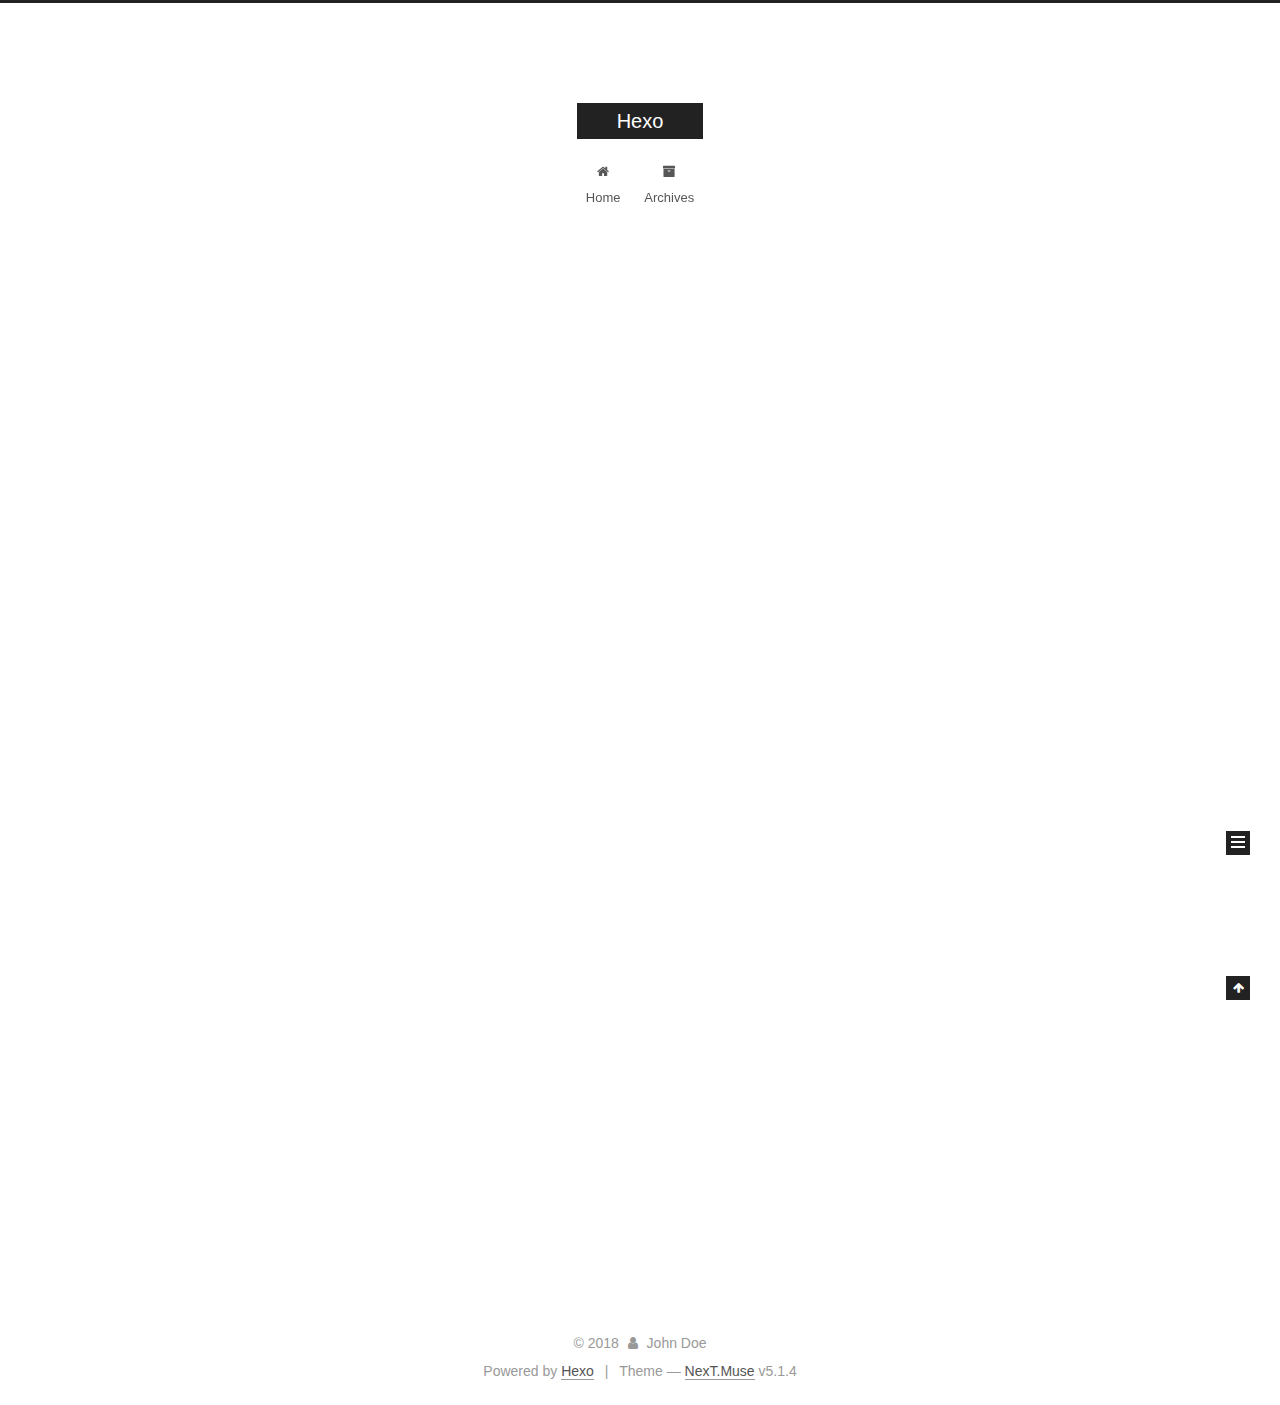
==== commit 9c169763: "Site updated: 2018-11-14 17:56:50" ====
--- a/index.html
+++ b/index.html
@@ -260,7 +260,7 @@
               
                 <span class="post-meta-item-text">Posted on</span>
               
-              <time title="Post created" itemprop="dateCreated datePublished" datetime="2018-11-14T16:25:19+08:00">
+              <time title="Post created" itemprop="dateCreated datePublished" datetime="2018-11-14T16:50:59+08:00">
                 2018-11-14
               </time>
             
--- a/css/main.css
+++ b/css/main.css
@@ -1822,7 +1822,7 @@
   width: 4px;
   height: 4px;
   border-radius: 50%;
-  background: #8286ff;
+  background: #29deff;
 }
 .links-of-blogroll {
   font-size: 13px;
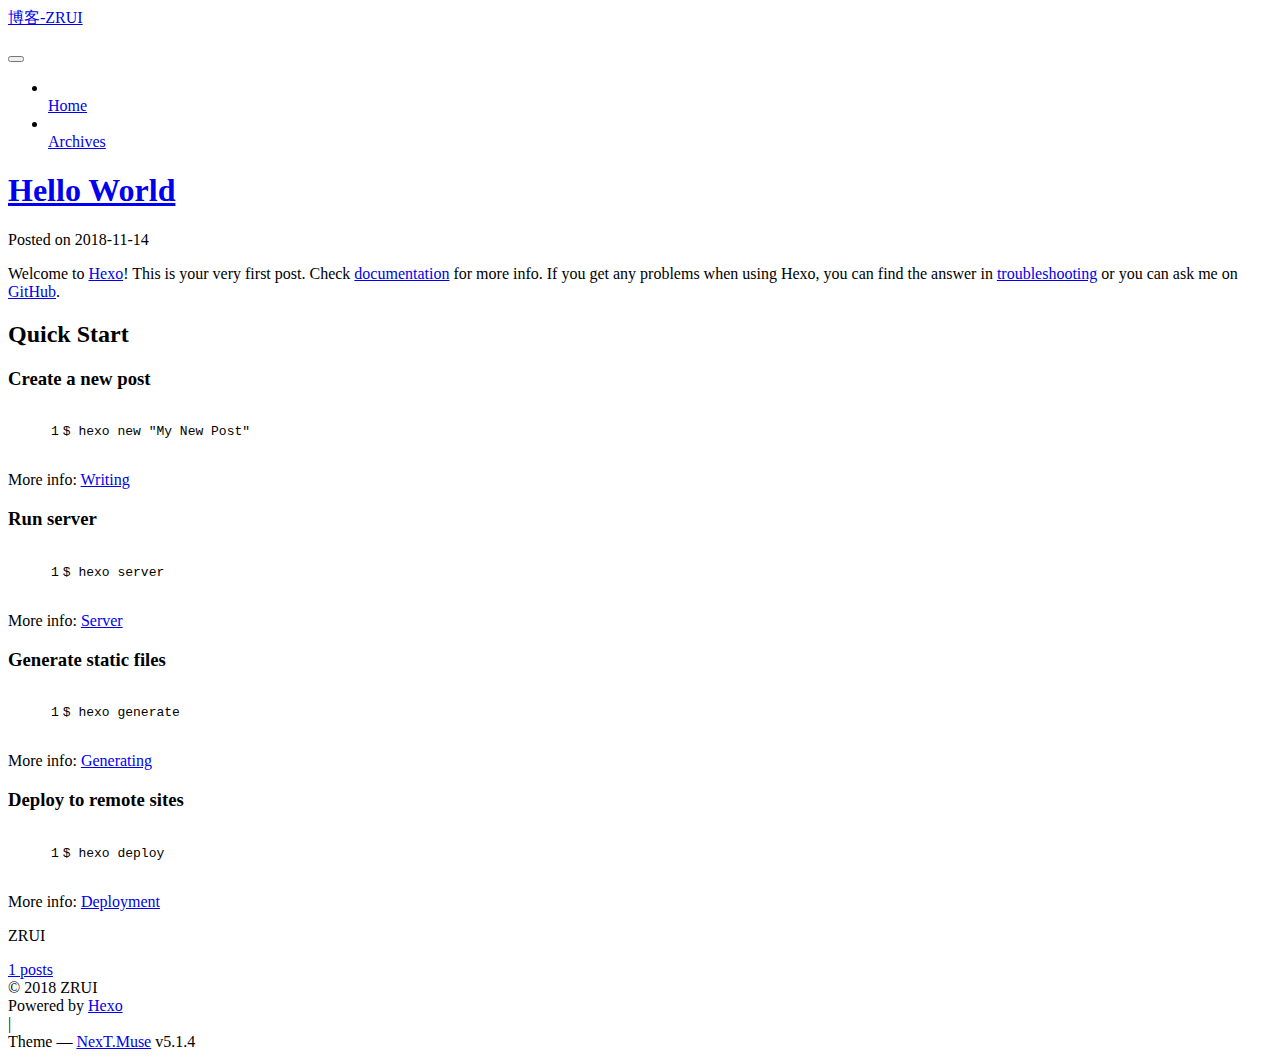
==== commit 94df39b6: "Site updated: 2018-11-15 10:06:47" ====
--- a/index.html
+++ b/index.html
@@ -40,29 +40,29 @@
 
   
   
-  <link href="/lib/fancybox/source/jquery.fancybox.css?v=2.1.5" rel="stylesheet" type="text/css">
-
-
-
-
-
-
-
-<link href="/lib/font-awesome/css/font-awesome.min.css?v=4.6.2" rel="stylesheet" type="text/css">
-
-<link href="/css/main.css?v=5.1.4" rel="stylesheet" type="text/css">
-
-
-  <link rel="apple-touch-icon" sizes="180x180" href="/images/apple-touch-icon-next.png?v=5.1.4">
-
-
-  <link rel="icon" type="image/png" sizes="32x32" href="/images/favicon-32x32-next.png?v=5.1.4">
-
-
-  <link rel="icon" type="image/png" sizes="16x16" href="/images/favicon-16x16-next.png?v=5.1.4">
-
-
-  <link rel="mask-icon" href="/images/logo.svg?v=5.1.4" color="#222">
+  <link href="/blog/lib/fancybox/source/jquery.fancybox.css?v=2.1.5" rel="stylesheet" type="text/css">
+
+
+
+
+
+
+
+<link href="/blog/lib/font-awesome/css/font-awesome.min.css?v=4.6.2" rel="stylesheet" type="text/css">
+
+<link href="/blog/css/main.css?v=5.1.4" rel="stylesheet" type="text/css">
+
+
+  <link rel="apple-touch-icon" sizes="180x180" href="/blog/images/apple-touch-icon-next.png?v=5.1.4">
+
+
+  <link rel="icon" type="image/png" sizes="32x32" href="/blog/images/favicon-32x32-next.png?v=5.1.4">
+
+
+  <link rel="icon" type="image/png" sizes="16x16" href="/blog/images/favicon-16x16-next.png?v=5.1.4">
+
+
+  <link rel="mask-icon" href="/blog/images/logo.svg?v=5.1.4" color="#222">
 
 
 
@@ -80,19 +80,19 @@
 
 
 <meta property="og:type" content="website">
-<meta property="og:title" content="Hexo">
-<meta property="og:url" content="http://yoursite.com/index.html">
-<meta property="og:site_name" content="Hexo">
+<meta property="og:title" content="博客-ZRUI">
+<meta property="og:url" content="http://yoursite.com/blog/index.html">
+<meta property="og:site_name" content="博客-ZRUI">
 <meta property="og:locale" content="default">
 <meta name="twitter:card" content="summary">
-<meta name="twitter:title" content="Hexo">
+<meta name="twitter:title" content="博客-ZRUI">
 
 
 
 <script type="text/javascript" id="hexo.configurations">
   var NexT = window.NexT || {};
   var CONFIG = {
-    root: '/',
+    root: '/blog/',
     scheme: 'Muse',
     version: '5.1.4',
     sidebar: {"position":"left","display":"post","offset":12,"b2t":false,"scrollpercent":false,"onmobile":false},
@@ -115,13 +115,13 @@
 
 
 
-  <link rel="canonical" href="http://yoursite.com/">
-
-
-
-
-
-  <title>Hexo</title>
+  <link rel="canonical" href="http://yoursite.com/blog/">
+
+
+
+
+
+  <title>博客-ZRUI</title>
   
 
 
@@ -150,9 +150,9 @@
     
 
     <div class="custom-logo-site-title">
-      <a href="/" class="brand" rel="start">
+      <a href="/blog/" class="brand" rel="start">
         <span class="logo-line-before"><i></i></span>
-        <span class="site-title">Hexo</span>
+        <span class="site-title">博客-ZRUI</span>
         <span class="logo-line-after"><i></i></span>
       </a>
     </div>
@@ -178,7 +178,7 @@
       
         
         <li class="menu-item menu-item-home">
-          <a href="/" rel="section">
+          <a href="/blog/" rel="section">
             
               <i class="menu-item-icon fa fa-fw fa-home"></i> <br>
             
@@ -188,7 +188,7 @@
       
         
         <li class="menu-item menu-item-archives">
-          <a href="/archives/" rel="section">
+          <a href="/blog/archives/" rel="section">
             
               <i class="menu-item-icon fa fa-fw fa-archive"></i> <br>
             
@@ -229,16 +229,16 @@
   
   
   <div class="post-block">
-    <link itemprop="mainEntityOfPage" href="http://yoursite.com/2018/11/14/hello-world/">
+    <link itemprop="mainEntityOfPage" href="http://yoursite.com/blog/blog/2018/11/14/hello-world/">
 
     <span hidden itemprop="author" itemscope="" itemtype="http://schema.org/Person">
-      <meta itemprop="name" content="John Doe">
+      <meta itemprop="name" content="ZRUI">
       <meta itemprop="description" content="">
-      <meta itemprop="image" content="/images/avatar.gif">
+      <meta itemprop="image" content="/blog/images/avatar.gif">
     </span>
 
     <span hidden itemprop="publisher" itemscope="" itemtype="http://schema.org/Organization">
-      <meta itemprop="name" content="Hexo">
+      <meta itemprop="name" content="博客-ZRUI">
     </span>
 
     
@@ -248,7 +248,7 @@
         
           <h1 class="post-title" itemprop="name headline">
                 
-                <a class="post-title-link" href="/2018/11/14/hello-world/" itemprop="url">Hello World</a></h1>
+                <a class="post-title-link" href="/blog/2018/11/14/hello-world/" itemprop="url">Hello World</a></h1>
         
 
         <div class="post-meta">
@@ -379,7 +379,7 @@
         <div class="site-overview">
           <div class="site-author motion-element" itemprop="author" itemscope="" itemtype="http://schema.org/Person">
             
-              <p class="site-author-name" itemprop="name">John Doe</p>
+              <p class="site-author-name" itemprop="name">ZRUI</p>
               <p class="site-description motion-element" itemprop="description"></p>
           </div>
 
@@ -388,7 +388,7 @@
             
               <div class="site-state-item site-state-posts">
               
-                <a href="/archives/">
+                <a href="/blog/archives/">
               
                   <span class="site-state-item-count">1</span>
                   <span class="site-state-item-name">posts</span>
@@ -435,7 +435,7 @@
   <span class="with-love">
     <i class="fa fa-user"></i>
   </span>
-  <span class="author" itemprop="copyrightHolder">John Doe</span>
+  <span class="author" itemprop="copyrightHolder">ZRUI</span>
 
   
 </div>
@@ -508,53 +508,53 @@
 
   
   
-    <script type="text/javascript" src="/lib/jquery/index.js?v=2.1.3"></script>
-  
-
-  
-  
-    <script type="text/javascript" src="/lib/fastclick/lib/fastclick.min.js?v=1.0.6"></script>
-  
-
-  
-  
-    <script type="text/javascript" src="/lib/jquery_lazyload/jquery.lazyload.js?v=1.9.7"></script>
-  
-
-  
-  
-    <script type="text/javascript" src="/lib/velocity/velocity.min.js?v=1.2.1"></script>
-  
-
-  
-  
-    <script type="text/javascript" src="/lib/velocity/velocity.ui.min.js?v=1.2.1"></script>
-  
-
-  
-  
-    <script type="text/javascript" src="/lib/fancybox/source/jquery.fancybox.pack.js?v=2.1.5"></script>
-  
-
-
-  
-
-
-  <script type="text/javascript" src="/js/src/utils.js?v=5.1.4"></script>
-
-  <script type="text/javascript" src="/js/src/motion.js?v=5.1.4"></script>
-
-
-
-  
-  
-
-  
-
-  
-
-
-  <script type="text/javascript" src="/js/src/bootstrap.js?v=5.1.4"></script>
+    <script type="text/javascript" src="/blog/lib/jquery/index.js?v=2.1.3"></script>
+  
+
+  
+  
+    <script type="text/javascript" src="/blog/lib/fastclick/lib/fastclick.min.js?v=1.0.6"></script>
+  
+
+  
+  
+    <script type="text/javascript" src="/blog/lib/jquery_lazyload/jquery.lazyload.js?v=1.9.7"></script>
+  
+
+  
+  
+    <script type="text/javascript" src="/blog/lib/velocity/velocity.min.js?v=1.2.1"></script>
+  
+
+  
+  
+    <script type="text/javascript" src="/blog/lib/velocity/velocity.ui.min.js?v=1.2.1"></script>
+  
+
+  
+  
+    <script type="text/javascript" src="/blog/lib/fancybox/source/jquery.fancybox.pack.js?v=2.1.5"></script>
+  
+
+
+  
+
+
+  <script type="text/javascript" src="/blog/js/src/utils.js?v=5.1.4"></script>
+
+  <script type="text/javascript" src="/blog/js/src/motion.js?v=5.1.4"></script>
+
+
+
+  
+  
+
+  
+
+  
+
+
+  <script type="text/javascript" src="/blog/js/src/bootstrap.js?v=5.1.4"></script>
 
 
 
